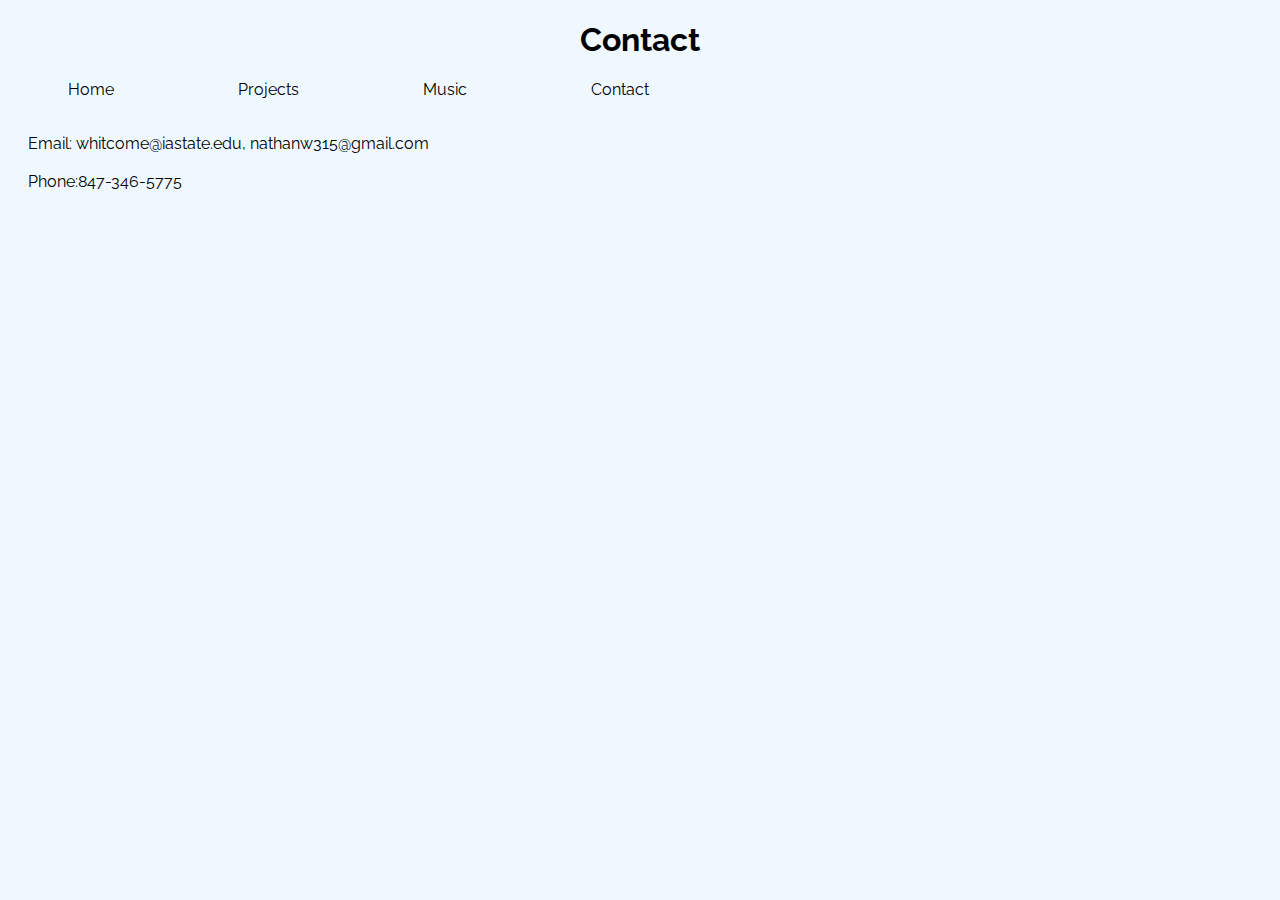
==== contact.html @ 17b5b7f1 "added basic files" ====
<!DOCTYPE html>
<html>
    <head>
        <title>Contact Info</title>
        <link href="general.css" rel="stylesheet" type="text/css">
        <link rel="stylesheet" href="https://fonts.googleapis.com/css?family=Raleway">
        <style type="text/css">a {text-decoration: none}</style>
    </head>
    <Body>
        <h1>Contact</h1>
        <a href="mainpage_index.html">Home</a>
        <a href="projects_page.html">Projects</a>
        <a href="music_page.html">Music</a>
        <a>Contact</a>
        <p><br>Email: whitcome@iastate.edu, nathanw315@gmail.com
        <br>
        <br>Phone:847-346-5775
        </p>
    </Body>
</html>
---- general.css ----
html {
    background-color: aliceblue;
}

h1,a,p {
   font-family:raleway;
}

h1{
    text-align: center;
}

p {
    margin-left: auto;
    padding: 0 20px 20px 20px;
}

a {
    padding: 10px 60px 10px 60px;
    color: black;
}
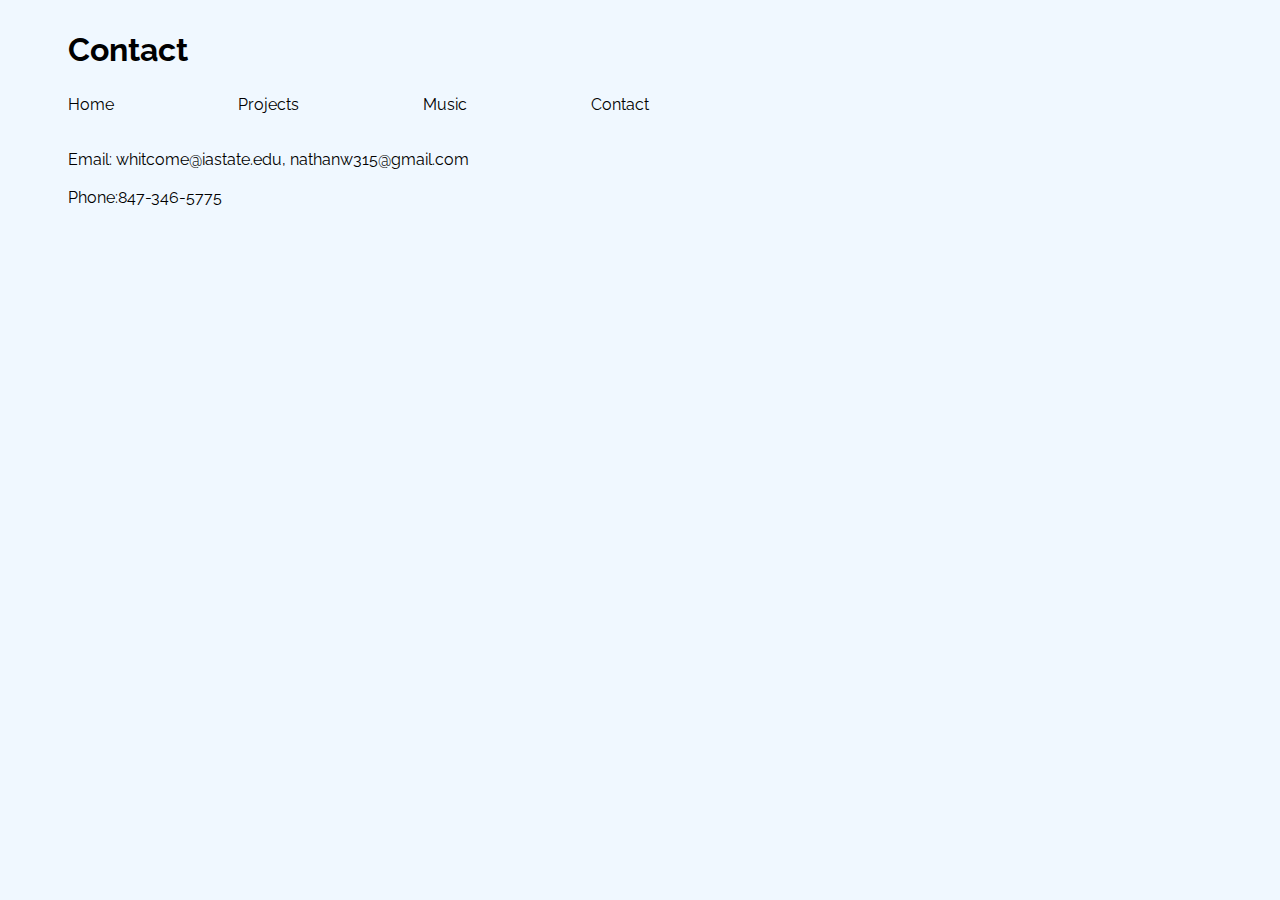
==== commit e6aa3f01: "worked with formatting and padding" ====
--- a/contact.html
+++ b/contact.html
@@ -12,7 +12,7 @@
         <a href="projects_page.html">Projects</a>
         <a href="music_page.html">Music</a>
         <a>Contact</a>
-        <p><br>Email: whitcome@iastate.edu, nathanw315@gmail.com
+        <p>Email: whitcome@iastate.edu, nathanw315@gmail.com
         <br>
         <br>Phone:847-346-5775
         </p>
--- a/general.css
+++ b/general.css
@@ -7,12 +7,13 @@
 }
 
 h1{
-    text-align: center;
+    text-align: left;
+    padding: 10px 0 5px 60px;
 }
 
 p {
     margin-left: auto;
-    padding: 0 20px 20px 20px;
+    padding: 20px 20px 20px 60px;
 }
 
 a {
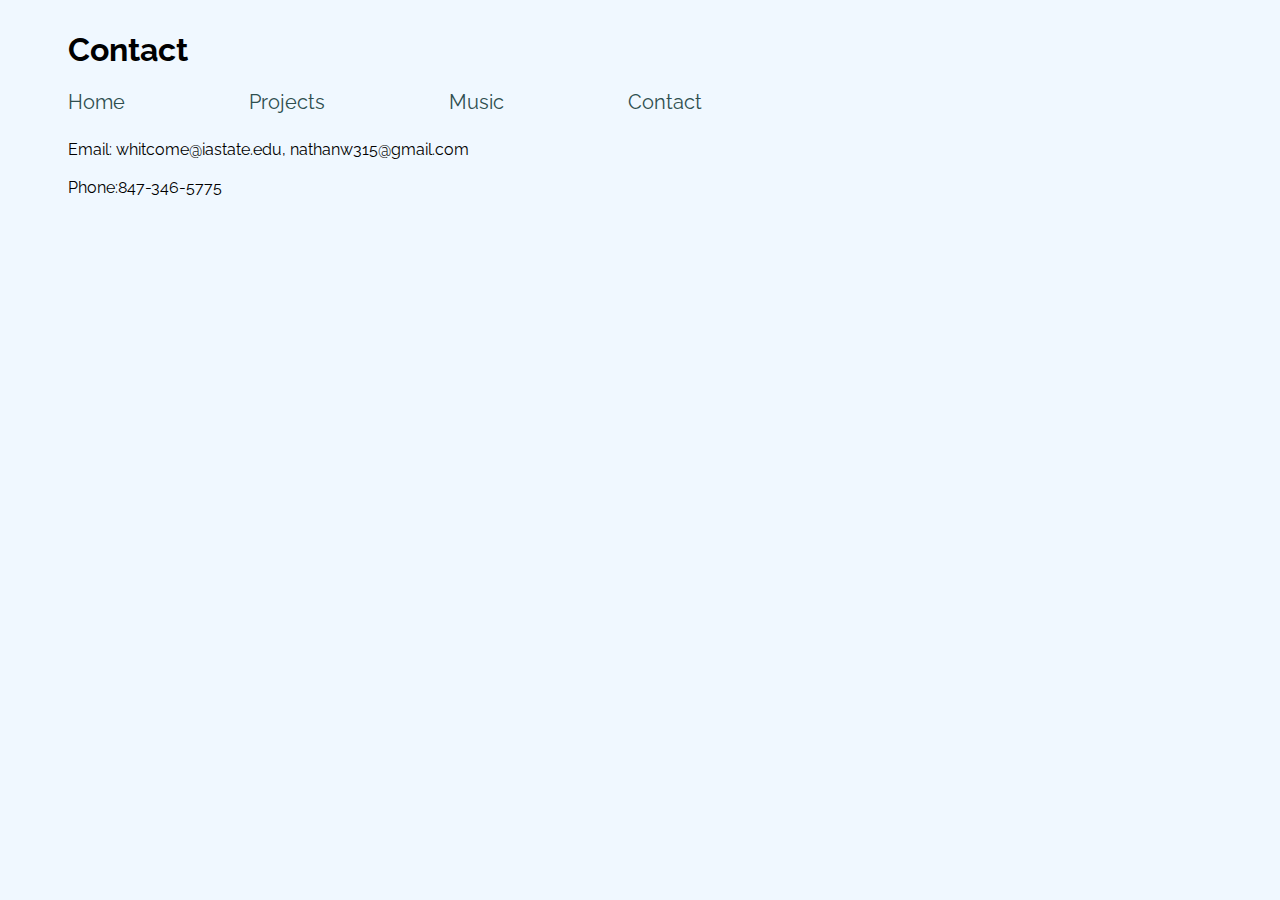
==== commit 1baf508f: "messed with spacing again" ====
--- a/contact.html
+++ b/contact.html
@@ -8,10 +8,14 @@
     </head>
     <Body>
         <h1>Contact</h1>
+
+        <!-- Links to other parts of the page -->
         <a href="mainpage_index.html">Home</a>
         <a href="projects_page.html">Projects</a>
         <a href="music_page.html">Music</a>
         <a>Contact</a>
+        
+        <!-- Contact Info -->
         <p>Email: whitcome@iastate.edu, nathanw315@gmail.com
         <br>
         <br>Phone:847-346-5775
--- a/general.css
+++ b/general.css
@@ -2,13 +2,16 @@
     background-color: aliceblue;
 }
 
-h1,a,p {
+h1,a,p,h2 {
    font-family:raleway;
 }
 
 h1{
     text-align: left;
-    padding: 10px 0 5px 60px;
+    position: relative;
+    top:10px;
+    left: 60px;
+    padding: 0px 0 0px 0px;
 }
 
 p {
@@ -18,5 +21,15 @@
 
 a {
     padding: 10px 60px 10px 60px;
-    color: black;
+    position: relative;
+    top: 10px;
+    color: darkslategray;
+    font-size: 20px;
+}
+
+h2 {
+    text-align: right;
+    position:absolute;
+    top: 10px;
+    right:60px;
 }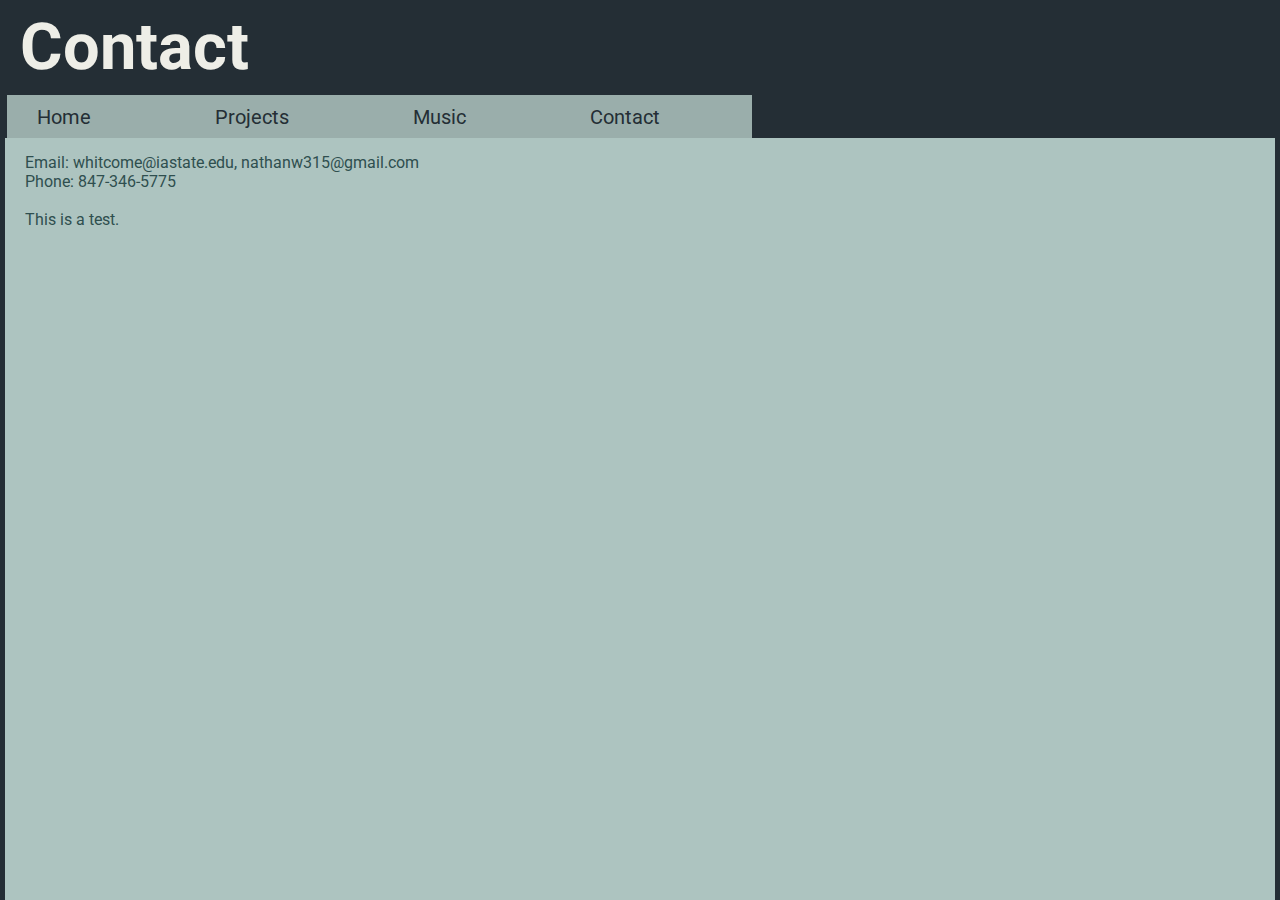
==== commit a8cfc2e2: "Changed colors and messed with layout" ====
--- a/contact.html
+++ b/contact.html
@@ -3,22 +3,27 @@
     <head>
         <title>Contact Info</title>
         <link href="general.css" rel="stylesheet" type="text/css">
-        <link rel="stylesheet" href="https://fonts.googleapis.com/css?family=Raleway">
+        <link rel="stylesheet" href="https://fonts.googleapis.com/css?family=Roboto">
         <style type="text/css">a {text-decoration: none}</style>
     </head>
-    <Body>
+    <body>
         <h1>Contact</h1>
 
         <!-- Links to other parts of the page -->
-        <a href="mainpage_index.html">Home</a>
-        <a href="projects_page.html">Projects</a>
-        <a href="music_page.html">Music</a>
-        <a>Contact</a>
+        <div id="rectangle">
+            <div class="contact_links">
+                <a href="mainpage_index.html">Home</a>
+                <a href="projects_page.html">Projects</a>
+                <a href="music_page.html">Music</a>
+                <a>Contact</a>
+            </div>
+        </div>
         
-        <!-- Contact Info -->
-        <p>Email: whitcome@iastate.edu, nathanw315@gmail.com
-        <br>
-        <br>Phone:847-346-5775
-        </p>
-    </Body>
+        <!-- Inner rectangle that also contains text -->
+        <div id="tab">Email: whitcome@iastate.edu, nathanw315@gmail.com
+            <br>Phone: 847-346-5775
+        <br><br>
+        This is a test.</div>
+        
+    </body>
 </html>--- a/general.css
+++ b/general.css
@@ -1,30 +1,39 @@
 html {
-    background-color: aliceblue;
+    background-color: #242E35;
 }
 
-h1,a,p,h2 {
-   font-family:raleway;
+h1,a,p,h2,#tab {
+   font-family:'Roboto';
 }
 
 h1{
     text-align: left;
-    position: relative;
-    top:10px;
-    left: 60px;
-    padding: 0px 0 0px 0px;
+    position: absolute;
+    top:-35px;
+    left: 20px;
+    font-size: 65px;
+    color:#EEEEE7;
 }
 
 p {
-    margin-left: auto;
-    padding: 20px 20px 20px 60px;
+    position:relative;
+    left:30px;
+    top:0px;
+    padding: 10px 20px 0px 30px;
 }
 
-a {
-    padding: 10px 60px 10px 60px;
+.contact_links{
+    width: 900px;
+    height: 45px;
+}
+
+.contact_links a {
+    padding: 10px 90px 10px 30px;
     position: relative;
     top: 10px;
-    color: darkslategray;
+    color: #242E35;
     font-size: 20px;
+
 }
 
 h2 {
@@ -32,4 +41,25 @@
     position:absolute;
     top: 10px;
     right:60px;
+}
+
+#rectangle{
+    position:absolute;
+    left: 7px;
+    width: 745px;
+    bottom: 50px;
+    top: 95px;
+    background:#9aaeab;
+    z-index: -9999;
+}
+
+#tab{
+    position: absolute;
+    left: 5px;
+    right: 5px;
+    bottom: 0px;
+    top:138px;
+    background:#adc4c0;
+    padding: 15px 15px 15px 20px;
+    color: darkslategray;
 }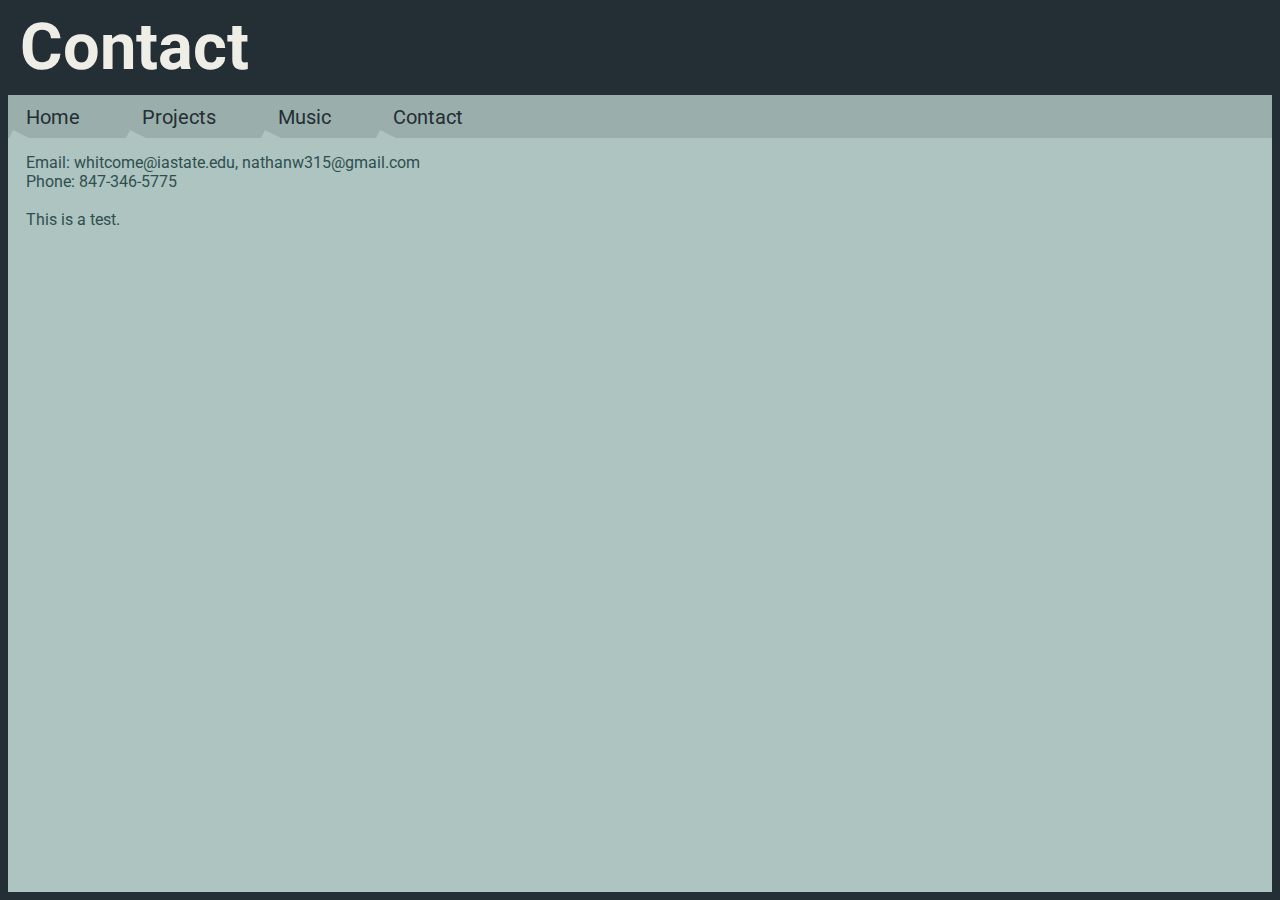
==== commit e562eac9: "Changed layout adding in triangles and aligning everything so it looks better" ====
--- a/contact.html
+++ b/contact.html
@@ -15,6 +15,10 @@
                 <a href="mainpage_index.html">Home</a>
                 <a href="projects_page.html">Projects</a>
                 <a href="music_page.html">Music</a>
+                <div class="arrow-one"></div>
+                <div class="arrow-two"></div>
+                <div class="arrow-three"></div>
+                <div class="arrow-four"></div>
                 <a>Contact</a>
             </div>
         </div>
@@ -23,7 +27,10 @@
         <div id="tab">Email: whitcome@iastate.edu, nathanw315@gmail.com
             <br>Phone: 847-346-5775
         <br><br>
-        This is a test.</div>
+        This is a test.
+        </div>
+        
+        
         
     </body>
 </html>--- a/general.css
+++ b/general.css
@@ -15,20 +15,13 @@
     color:#EEEEE7;
 }
 
-p {
-    position:relative;
-    left:30px;
-    top:0px;
-    padding: 10px 20px 0px 30px;
-}
-
 .contact_links{
     width: 900px;
     height: 45px;
 }
 
 .contact_links a {
-    padding: 10px 90px 10px 30px;
+    padding: 10px 40px 10px 18px;
     position: relative;
     top: 10px;
     color: #242E35;
@@ -45,9 +38,9 @@
 
 #rectangle{
     position:absolute;
-    left: 7px;
-    width: 745px;
-    bottom: 50px;
+    left: 8px;
+    right:8px;
+    height:45px;
     top: 95px;
     background:#9aaeab;
     z-index: -9999;
@@ -55,11 +48,37 @@
 
 #tab{
     position: absolute;
-    left: 5px;
-    right: 5px;
-    bottom: 0px;
+    left: 8px;
+    right: 8px;
+    bottom: 8px;
     top:138px;
     background:#adc4c0;
-    padding: 15px 15px 15px 20px;
+    padding: 15px 15px 15px 18px;
     color: darkslategray;
+}
+
+.arrow-one, .arrow-two, .arrow-three, .arrow-four {
+    position: absolute;
+    bottom: 0px;
+    width: 0; 
+    height: 0; 
+    border-left: 5px solid transparent;
+    border-right: 20px solid transparent;
+    border-bottom: 10px solid #adc4c0;
+}
+
+.arrow-one{
+    left: 0px;
+}
+
+.arrow-two {
+    left: 117px;
+}
+
+.arrow-three {
+    left: 252px;
+}
+
+.arrow-four {
+    left: 367px;
 }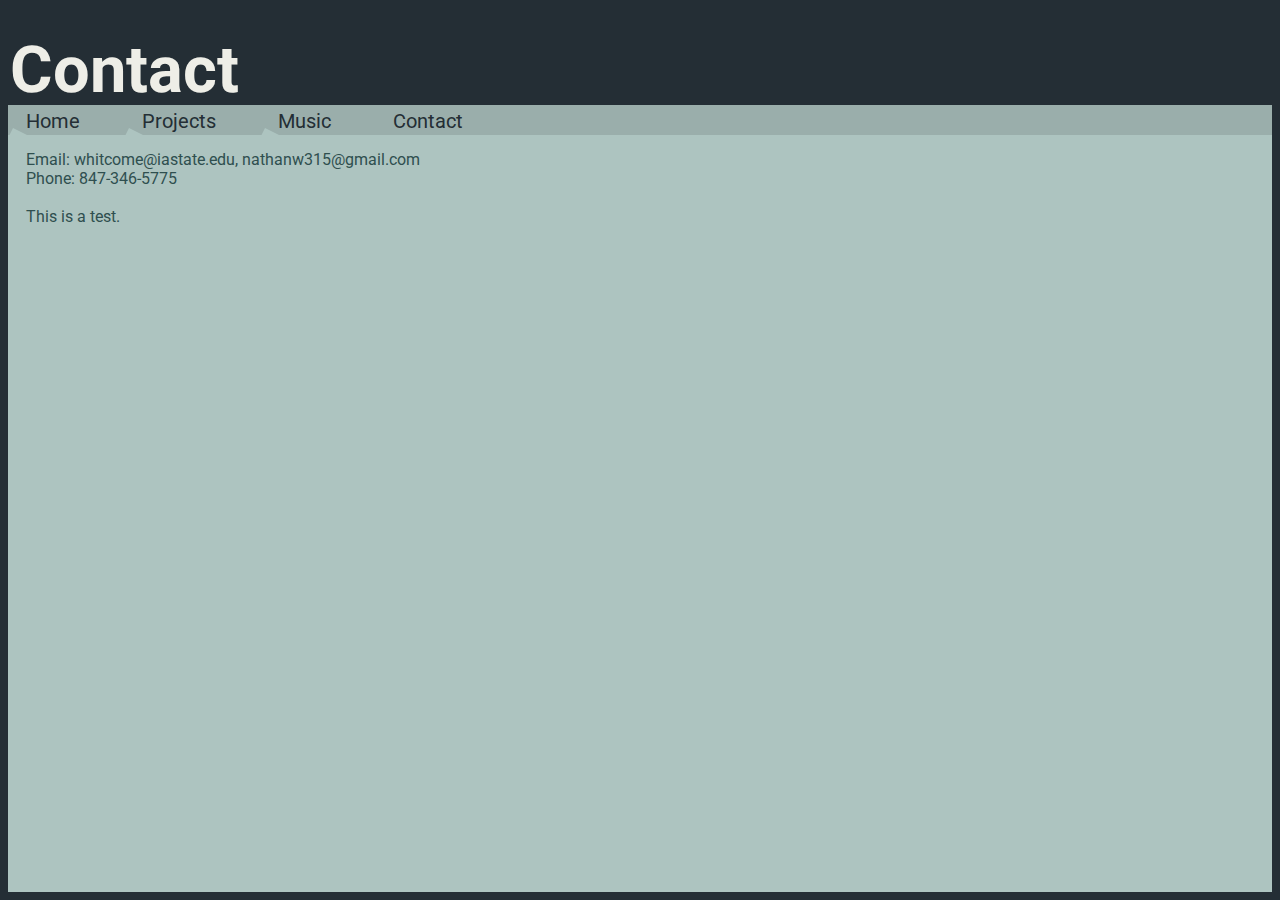
==== commit ae6e172e: "Made arrows for tabs more efficient" ====
--- a/contact.html
+++ b/contact.html
@@ -12,13 +12,9 @@
         <!-- Links to other parts of the page -->
         <div id="rectangle">
             <div class="contact_links">
-                <a href="mainpage_index.html">Home</a>
-                <a href="projects_page.html">Projects</a>
-                <a href="music_page.html">Music</a>
-                <div class="arrow-one"></div>
-                <div class="arrow-two"></div>
-                <div class="arrow-three"></div>
-                <div class="arrow-four"></div>
+                <a href="mainpage_index.html"><div class="arrow-one"></div>Home</a>
+                <a href="projects_page.html"><div class="arrow-one"></div>Projects</a>
+                <a href="music_page.html"><div class="arrow-one"></div>Music</a>
                 <a>Contact</a>
             </div>
         </div>
--- a/general.css
+++ b/general.css
@@ -9,10 +9,11 @@
 h1{
     text-align: left;
     position: absolute;
-    top:-35px;
-    left: 20px;
+    top:-12px;
+    left: 10px;
     font-size: 65px;
     color:#EEEEE7;
+    z-index: -;
 }
 
 .contact_links{
@@ -21,9 +22,9 @@
 }
 
 .contact_links a {
-    padding: 10px 40px 10px 18px;
+    padding: 5px 40px 5px 18px;
     position: relative;
-    top: 10px;
+    top: 4px;
     color: #242E35;
     font-size: 20px;
 
@@ -40,10 +41,10 @@
     position:absolute;
     left: 8px;
     right:8px;
-    height:45px;
-    top: 95px;
+    height:32px;
+    top: 105px;
     background:#9aaeab;
-    z-index: -9999;
+    z-index: -1000;
 }
 
 #tab{
@@ -51,34 +52,19 @@
     left: 8px;
     right: 8px;
     bottom: 8px;
-    top:138px;
+    top:135px;
     background:#adc4c0;
     padding: 15px 15px 15px 18px;
     color: darkslategray;
 }
 
-.arrow-one, .arrow-two, .arrow-three, .arrow-four {
+.arrow-one{
     position: absolute;
     bottom: 0px;
+    left:0px;
     width: 0; 
     height: 0; 
     border-left: 5px solid transparent;
     border-right: 20px solid transparent;
     border-bottom: 10px solid #adc4c0;
 }
-
-.arrow-one{
-    left: 0px;
-}
-
-.arrow-two {
-    left: 117px;
-}
-
-.arrow-three {
-    left: 252px;
-}
-
-.arrow-four {
-    left: 367px;
-}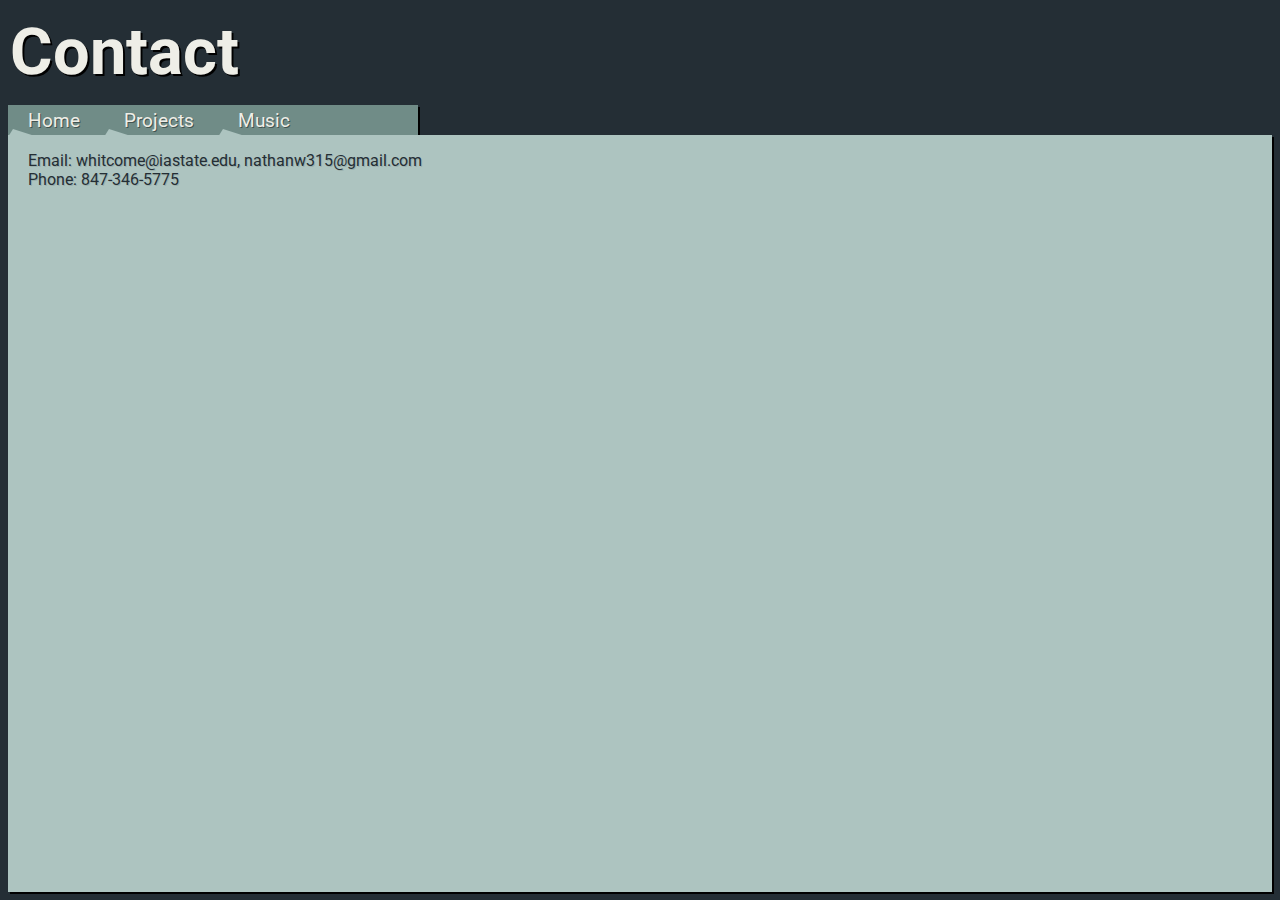
==== commit e8411082: "Adjusted formatting for main text of page" ====
--- a/contact.html
+++ b/contact.html
@@ -20,10 +20,8 @@
         </div>
         
         <!-- Inner rectangle that also contains text -->
-        <div id="tab">Email: whitcome@iastate.edu, nathanw315@gmail.com
-            <br>Phone: 847-346-5775
-        <br><br>
-        This is a test.
+        <div id="tab"><p>Email: whitcome@iastate.edu, nathanw315@gmail.com
+            <br>Phone: 847-346-5775</p>
         </div>
         
         
--- a/general.css
+++ b/general.css
@@ -9,42 +9,36 @@
 h1{
     text-align: left;
     position: absolute;
-    top:-12px;
+    top:-30px;
     left: 10px;
     font-size: 65px;
     color:#EEEEE7;
-    z-index: -;
+    text-shadow: 2px 2px #000000;
 }
 
 .contact_links{
-    width: 900px;
-    height: 45px;
+    width: 411px;
+    height: 30px;
 }
 
 .contact_links a {
-    padding: 5px 40px 5px 18px;
+    padding: 5px 20px 5px 20px;
     position: relative;
     top: 4px;
-    color: #242E35;
-    font-size: 20px;
-
-}
-
-h2 {
-    text-align: right;
-    position:absolute;
-    top: 10px;
-    right:60px;
+    color: #EEEEE7;
+    font-size: 19px;
+    text-shadow: 1px 1px #435451
 }
 
 #rectangle{
     position:absolute;
     left: 8px;
-    right:8px;
+    width: 410px;
     height:32px;
     top: 105px;
-    background:#9aaeab;
+    background:#708c87;
     z-index: -1000;
+    box-shadow: 2px 2px #000000;
 }
 
 #tab{
@@ -54,8 +48,11 @@
     bottom: 8px;
     top:135px;
     background:#adc4c0;
-    padding: 15px 15px 15px 18px;
-    color: darkslategray;
+    padding: 0px 15px 15px 20px;
+    color: #242E35;
+    font-size: 16px;
+    box-shadow: 2px 2px #000000;
+    text-shadow: 1px 1px #9bb0ac;
 }
 
 .arrow-one{
@@ -65,6 +62,6 @@
     width: 0; 
     height: 0; 
     border-left: 5px solid transparent;
-    border-right: 20px solid transparent;
-    border-bottom: 10px solid #adc4c0;
+    border-right: 25px solid transparent;
+    border-bottom: 8px solid #adc4c0;
 }
